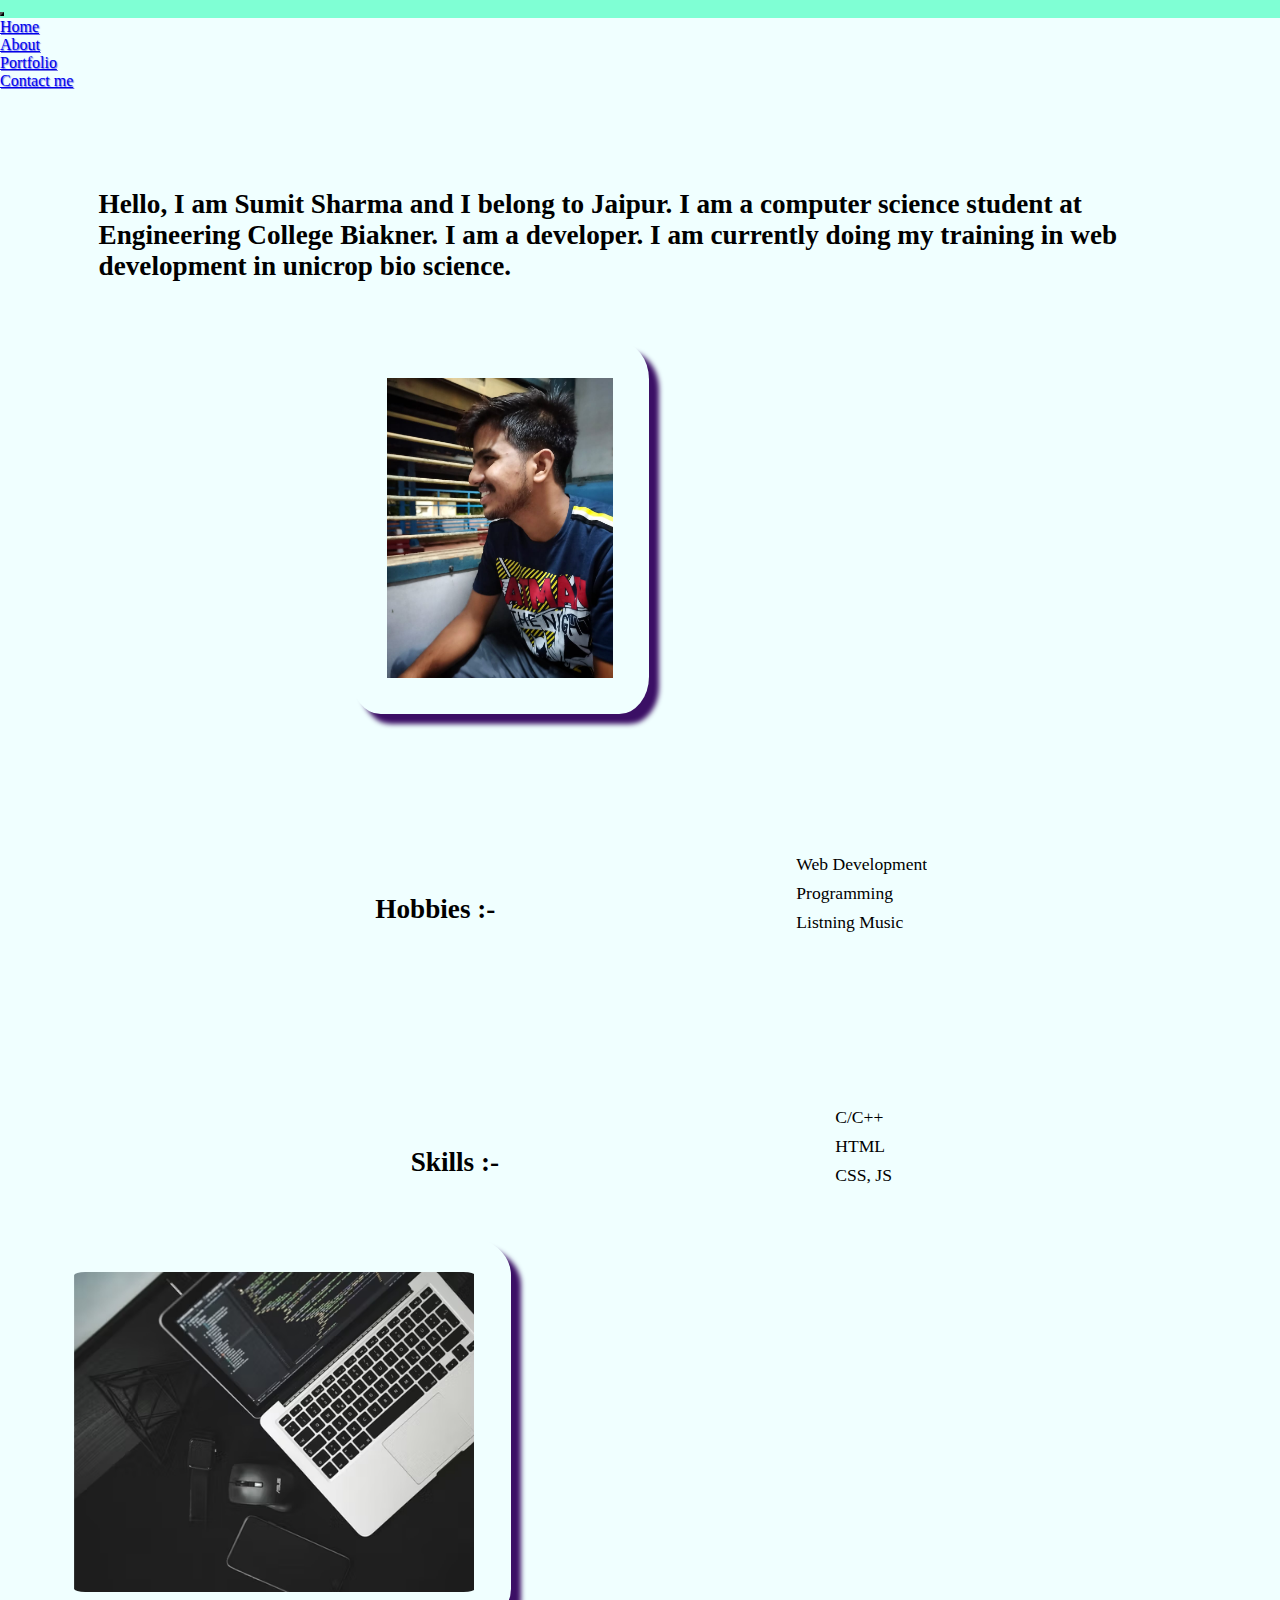
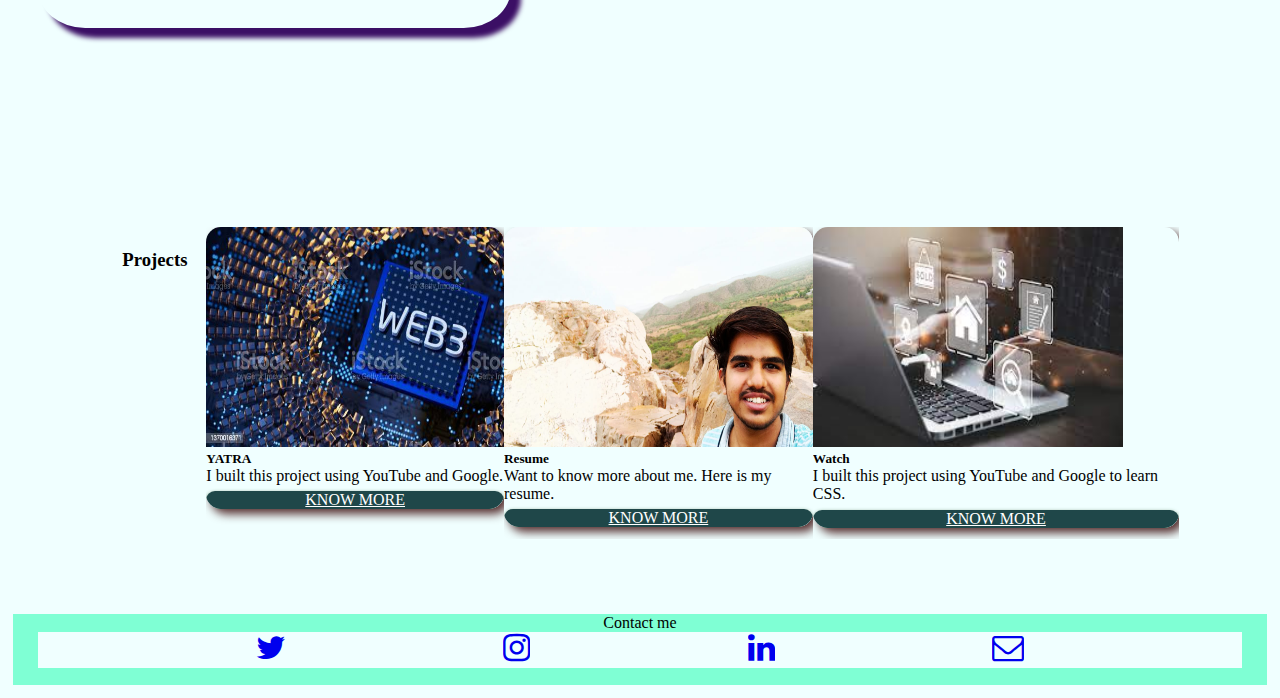
==== index.html @ 27da99be "Add files via upload" ====
<!doctype html>
<html lang="en">

<head>
  <!-- Required meta tags -->
  <meta charset="utf-8">
  <meta name="viewport" content="width=device-width, initial-scale=1">

  <link rel="stylesheet" href="https://cdnjs.cloudflare.com/ajax/libs/font-awesome/4.7.0/css/font-awesome.min.css">

  <!-- Bootstrap CSS -->
  <link href="https://cdn.jsdelivr.net/npm/bootstrap@5.0.2/dist/css/bootstrap.min.css" rel="stylesheet"
    integrity="sha384-EVSTQN3/azprG1Anm3QDgpJLIm9Nao0Yz1ztcQTwFspd3yD65VohhpuuCOmLASjC" crossorigin="anonymous">

  <link rel="stylesheet" href="portfolio.css">
  <title>A Single Page</title>
</head>

<body>


  <section class="NavBar">
    <nav class="navbar navbar-expand-lg navbar-light">
      <div class="container-fluid">
        <!-- <a class="navbar-brand" href="#">Navbar</a> -->
        <button class="navbar-toggler" type="button" data-bs-toggle="collapse" data-bs-target="#navbarNav"
          aria-controls="navbarNav" aria-expanded="false" aria-label="Toggle navigation">
          <span class="navbar-toggler-icon"></span>
        </button>

        <div class="collapse navbar-collapse text-center justify-content-end" id="navbarNav">
          <ul class="navbar-nav ">
            <li class="nav-item">
              <a class="nav-link" href="#" aria-current="page">
                Home
              </a>
            </li>
            <li class="nav-item">
              <a class="nav-link" href="#">
                About
              </a>
            </li>
            <li class="nav-item">
              <a class="nav-link" href="#">
                Portfolio
              </a>
            </li>
            <li class="nav-item">
              <a class="nav-link" href="#contact">
                Contact me
              </a>
            </li>
          </ul>

        </div>
      </div>
    </nav>
  </section>



  <section class="aboutme">
    <!-- <div class="row"> -->
      <h1 class="textheader">
              Hello, I am Sumit Sharma and I belong to Jaipur. I am a computer science student at Engineering College Biakner. I am a developer. I am currently doing my training in web development in unicrop bio science.
      </h1>
    <!-- </div> -->
    <div class="row box">
      <div class="col-lg-5">
        <img class="Sumit" src="Sumit.jpeg" alt="" height="300px">
      </div>
      <div class="col-lg-7 textlorem">
        <h3 class="ddd">Hobbies :-</h3>
        <ul>
          <li>
            Web Development
          </li>
          <li>
            Programming
          </li>
            Listning Music
        </ul>
      </div>
    </div>



    <div class="row aboutme2">
      <div class="col-lg-7 textlorem1">
       <h3 class="ddd">Skills :-</h3>
       <ul>
        <li>
          C/C++
        </li>
        <li>
          HTML
        </li>
        <li>
          CSS, JS
        </li>
       </ul>
      </div>
      <div class="col-lg-5" >
        <img class="Sumit2" src="dev4.avif" alt="" width="400px">
      </div>
    </div>

  </section>


  <section class="cardz">
    
    <div class="row cardz">
      <h3 class="cc">Projects</h3>
      <div class="col-lg-3">
        <div class="card cardstyle">
          <img src="web1.jpg" alt="" height="220px" width="310px">
          <div class="card-body">
            <h5 class="card-title">YATRA</h5>
            <div class="card-text">
              I built this project using YouTube and Google.
            </div>
            <a href="YATRA/tourism.html" target="_blank" class="btn btnstyle" >KNOW MORE</a>
          </div>

        </div>
      </div>
      <div class="col-lg-3">
        <div class="card cardstyle">
          <img src="sumit2.jpeg" alt="" height="220px" width="310px">
          <div class="card-body">
            <h5 class="card-title">Resume</h5>
            <div class="card-text">
              
              Want to know more about me. Here is my resume.

            </div>
            <a href="../Resume.html" target="_blank" class="btn btnstyle">KNOW MORE</a>
          </div>

        </div>
      </div>
      <div class="col-lg-3">
        <div class="card cardstyle">
          <img src="web3.jfif" alt="" height="220px" width="310px">
          <div class="card-body">
            <h5 class="card-title">Watch</h5>
            <div class="card-text">
              I built this project using YouTube and Google to learn CSS.
            </div>
            <a href="css p/watch.html" target="_blank" class="btn btnstyle">KNOW MORE</a>
          </div>

        </div>
      </div>
    </div>
  </section>



  <section class="footers">

    <div class="footer1" id="contact">
      Contact me
    </div>

    <footer class="footer2">

      <div class="col-lg-3">
        <div class="iconstyle">
          <a href="https://twitter.com/login" target="_blank"><i class="fa fa-twitter fa-2x" aria-hidden="true"></i></a>
        </div>
      </div>
      <div class="col-lg-3">
        <div class="iconstyle">
          <a href="https://www.instagram.com/?hl=en" target="_blank"><i class="fa fa-instagram fa-2x" aria-hidden="true"></i></a>
        </div>
      </div>
      <div class="col-lg-3">
        <div class="iconstyle">
          <a href="https://www.linkedin.com/signup" target="_blank"><i class="fa fa-linkedin fa-2x" aria-hidden="true"></i></a>
        </div>
      </div>
      <div class="col-lg-3">
        <div class="iconstyle">
          <a href="https://support.google.com/mail/answer/56256?hl=en" target="_blank"><i class="fa fa-envelope-o fa-2x" aria-hidden="true"></i></a>
        </div>
      </div>
    </footer>

  </section>

  <script src="https://cdn.jsdelivr.net/npm/bootstrap@5.0.2/dist/js/bootstrap.bundle.min.js"
    integrity="sha384-MrcW6ZMFYlzcLA8Nl+NtUVF0sA7MsXsP1UyJoMp4YLEuNSfAP+JcXn/tWtIaxVXM"
    crossorigin="anonymous"></script>


</body>

</html>
---- portfolio.css ----
* {
    margin: 0;
    padding: 0;
    overflow-x: hidden;
    background-color: azure;
}


.navbar-light {
    background-color: rgb(222, 190, 190);
}

.container-fluid {
    background-color: aquamarine;
    padding: 0%;
}

/* ul.navbar-nav {
    position: relative;
    left:50%;
} */

.nav-item {
    margin-right: 80px;
    text-shadow: 1px 1px 1px rgb(113, 113, 230);
}

/* .navbar .navbar-nav .nav-link:hover {
    color: #000000;
  }
  .navbar .navbar-nav .nav-link {
    color: #000000;
    font-size: 1.1em;
  }
  @media only screen and (min-width: 992px) {
    .navbar {
      padding: 0;
    }
    .navbar .navbar-brand {
      padding: 0 0.7em;
    }
    .navbar .navbar-nav .nav-link {
      padding: 1em 0;
    }
    .navbar .navbar-nav .nav-item {
      margin: 80 1em;
    }
  }
  .navbar .navbar-nav .nav-item {
    position: relative;
  } */
/* .navbar .navbar-nav .nav-item::after {
    position: absolute;
    bottom: 0;
    left: 0;
    right: 0;
    margin: auto;
    background-color: #000000;
    width: 0%;
    content: "";
    height: 4px;
  }
  .navbar .navbar-nav .nav-item:hover::after {
    width: 100%;
   }  */

.navbar .navbar-nav .nav-item {
    position: relative;
}

.navbar .navbar-nav .nav-item::after {
    content: "";
    position: absolute;
    left: 0;
    bottom: 0;
    width: 0;
    height: 4px;
    background-color: rgb(226, 83, 83);
    transition: all 0.5s;
}

.navbar .navbar-nav .nav-item:hover:after {
    width: 100%;
    background-color: rgb(23, 126, 16);
}


@media (max-width:991px) {
    .box {
        display: flex;
        flex-direction: column-reverse;
    }

}


/* .navbar-brand {
    font-size: 2rem;
    color: rgb(68, 61, 61);
} */

/* .ms-auto{
    
    padding-right: 1%;
    margin-right: 3%;
    position: relative;
} */



.aboutme {
    margin: 3%;
}

h1 {
    display: flex;
    font-size: 2em;
    margin-top: 0.67em;
    margin-bottom: 0.67em;
    margin-left: 0;
    margin-right: 0;
    font-weight: bold;
    justify-content: space-evenly;
    align-items: center;
}

.ddd{
    margin-top: 2%;
    padding: 2%;
    font-size: 1.7rem;
}

.cc{
    padding: 2%;
    margin-bottom: 2%;
    display: flex;
    justify-content: space-evenly;
    align-items: space-evenly;
}


.textheader {
    margin-top: 2%;
    padding: 2%;
    margin: 3%;
    font-size: 1.7rem;
}

.textlorem {
    margin-top: 5%;
    padding: 3%;
    font-size: 1.1rem;
    line-height: 1.8rem;
    display: flex;
    justify-content: space-evenly;
    align-items: space-evenly;
}

.textlorem1 {
    margin-top: 5%;
    padding: 3%;
    font-size: 1.1rem;
    line-height: 1.8rem;
    display: flex;
    justify-content: space-evenly;
    align-items: space-evenly;
}


.Sumit {
    border: 2px rgb(59, 15, 101);
    box-shadow: 10px 10px 5px rgb(59, 15, 101);
    margin-left: 26%;
    margin-bottom: 3%;
    padding: 3%;
    border-radius: 10%;
    transition: all 1s;
}

.Sumit:hover {
    transform: translateY(-3px);
    box-shadow: 0 6px 8px rgb(89, 228, 89);
}



.Sumit2 {
    border: 2px rgb(59, 15, 101);
    box-shadow: 10px 10px 5px rgb(59, 15, 101);
    padding: 3%;
    margin-bottom: 10%;
    border-radius: 10%;
    transition: all .5s;
}

.Sumit2:hover {
    transform: translateY(-3px);
    box-shadow: 0 6px 8px rgb(44, 226, 44);
}

.aboutme2 {
    margin-top: 2%;
}

.cardstyle {
    box-shadow: 5px 5px 10px rgb(86, 48, 48);
    
}

.btnstyle {
    background-color: rgb(31, 71, 73);
    /* position: relative;
    left: 20%; */
    display: flex;
    justify-content: space-evenly;
    align-items: space-evenly;
    color: #fff;
    border-radius: 9px;
    box-shadow: 0 2px 4px rgb(57, 99, 57);
    transition: all .5s;
}

.btnstyle:hover {
    font-family: cursive;
    color: rgb(232, 194, 137);
    transform: translateY(-3px);
    box-shadow: 0 6px 8px rgb(57, 99, 57);
}

.btnstyle:active {
    transform: translateY(3px);
    box-shadow: 0 1px 1px rgb(57, 99, 57);
}

.cardz {
    margin: 3%;
    display: flex;
    justify-content: space-evenly;
    align-items: space-evenly;
}

.card {
    border-radius: 15px;
    transition: all .5s;
    margin-bottom: 3%;
}

.card-text{
    margin-bottom: 2%;
}


.card:hover {
    transform: translatex(6px);
    box-shadow: 0 6px 8px rgb(13, 240, 13);
}

.footers {
    margin: 1%;
    background-color: aquamarine;
}

.footer1 {
    background-color: aquamarine;
    /* font-size: 1.3rem; */
    display: flex;
    justify-content: space-evenly;
    align-items: space-evenly;
}

.footer2 {

    margin-bottom: 1.4%;
    margin-left: 2%;
    margin-right: 2%;
    display: flex;
    justify-content: space-evenly;
    align-items: space-evenly;

}

.iconstyle {
    display: flex;
    justify-content: space-evenly;
    align-items: space-evenly;
}

/* @media (max-width:991px) {
    
    .ul.navbar-nav{
        justify-content: center;
        align-items: center;
    }
} */

@media (max-width:991px){
    
   .col-lg-5{
        display: flex;
        justify-content: space-evenly;
        align-items: space-evenly;
    }
    .Sumit {
        border: 2px rgb(59, 15, 101);
        box-shadow: 10px 10px 5px rgb(59, 15, 101);
        margin-left: 0%;
        padding: 3%;
        border-radius: 10%;
    }
}
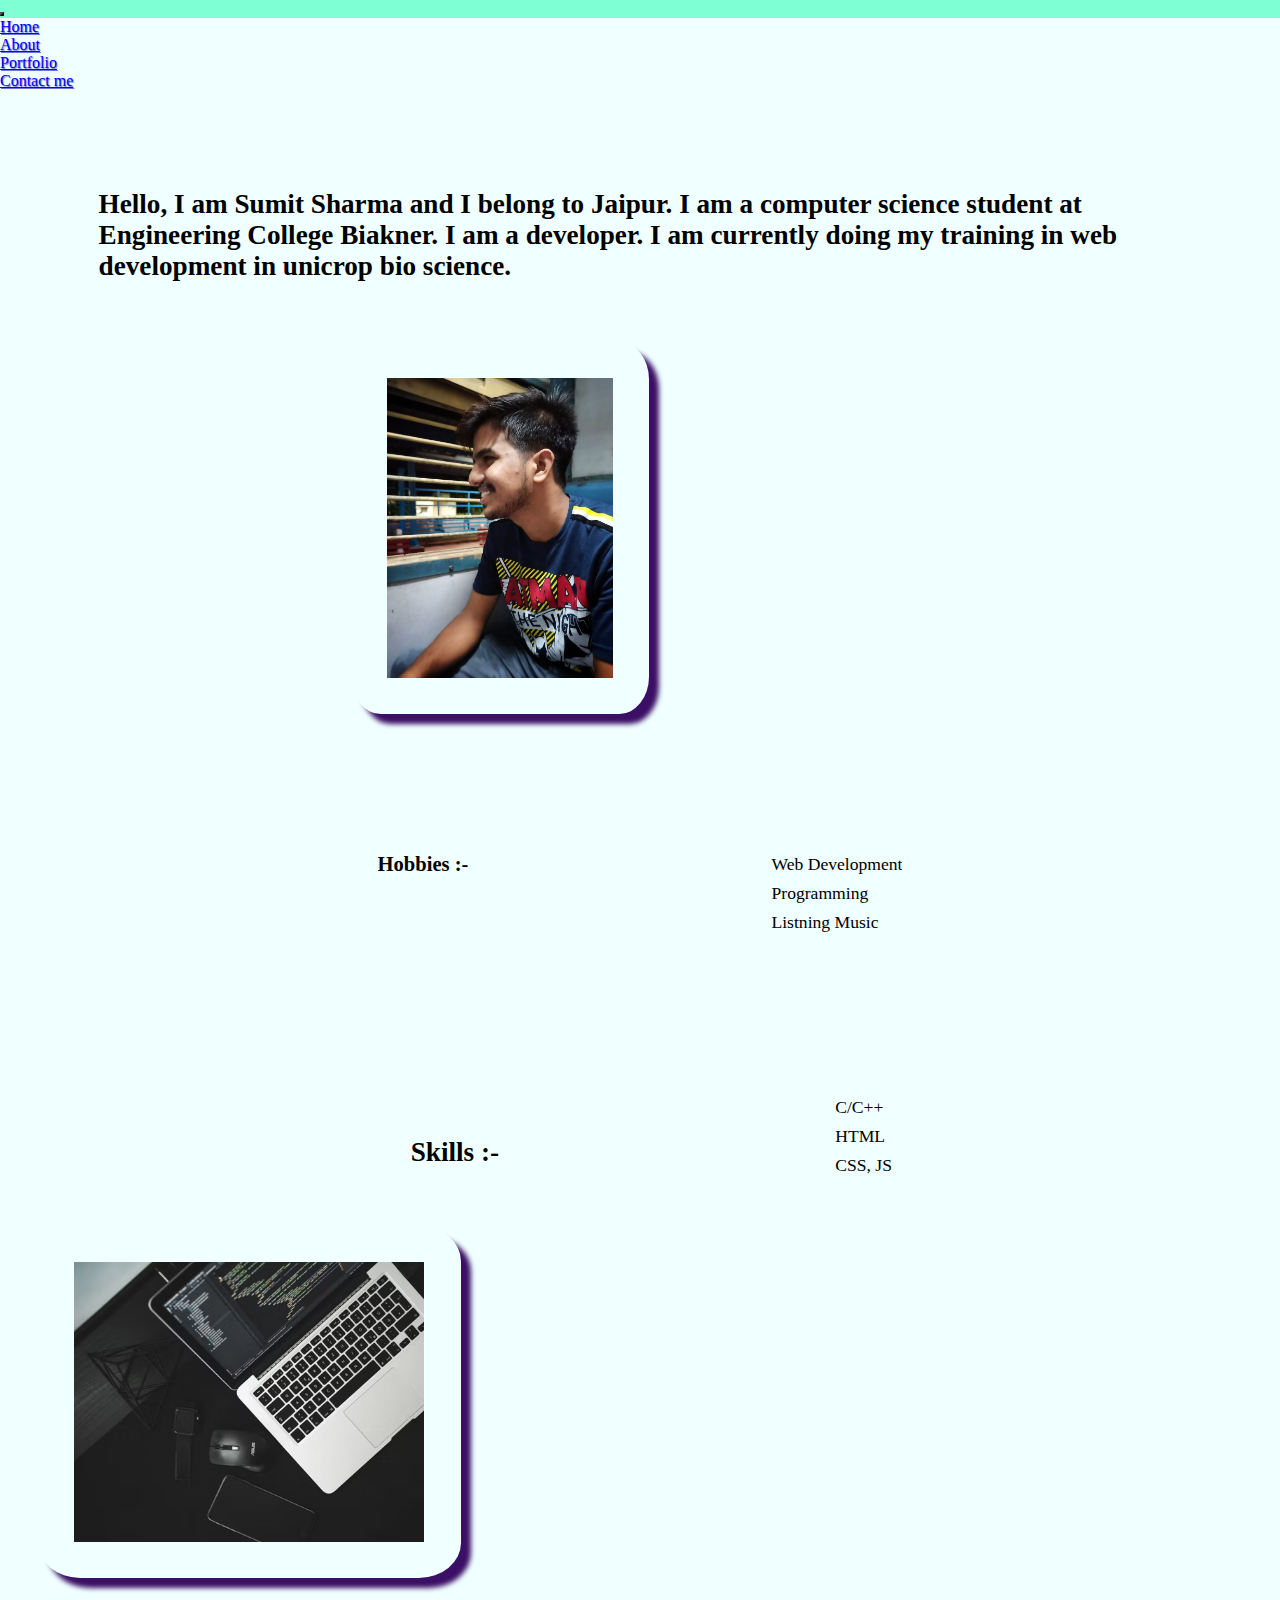
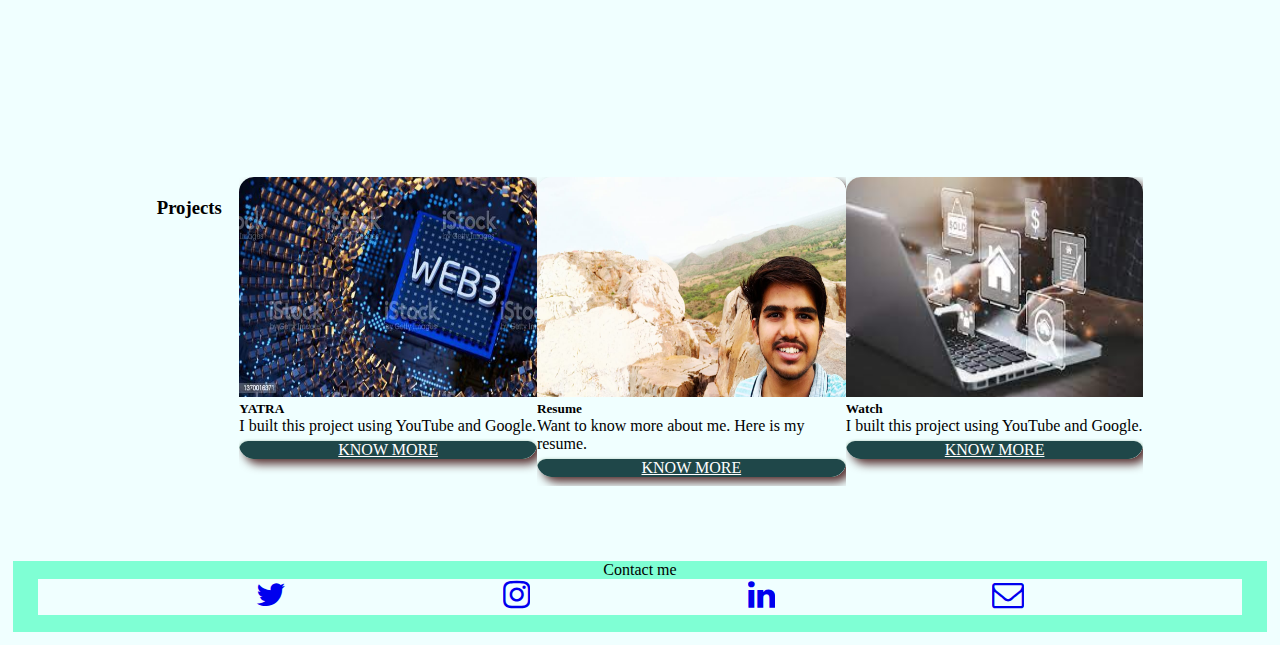
==== commit c0e60bba: "Add files via upload" ====
--- a/index.html
+++ b/index.html
@@ -65,7 +65,7 @@
               Hello, I am Sumit Sharma and I belong to Jaipur. I am a computer science student at Engineering College Biakner. I am a developer. I am currently doing my training in web development in unicrop bio science.
       </h1>
     <!-- </div> -->
-    <div class="row box">
+    <div class="row">
       <div class="col-lg-5">
         <img class="Sumit" src="Sumit.jpeg" alt="" height="300px">
       </div>
@@ -87,7 +87,7 @@
 
     <div class="row aboutme2">
       <div class="col-lg-7 textlorem1">
-       <h3 class="ddd">Skills :-</h3>
+       <h3 class="skills">Skills :-</h3>
        <ul>
         <li>
           C/C++
@@ -101,7 +101,7 @@
        </ul>
       </div>
       <div class="col-lg-5" >
-        <img class="Sumit2" src="dev4.avif" alt="" width="400px">
+        <img class="Sumit2" src="dev4.avif" alt="" width="350px">
       </div>
     </div>
 
@@ -111,7 +111,7 @@
   <section class="cardz">
     
     <div class="row cardz">
-      <h3 class="cc">Projects</h3>
+      <h3 class="projects">Projects</h3>
       <div class="col-lg-3">
         <div class="card cardstyle">
           <img src="web1.jpg" alt="" height="220px" width="310px">
@@ -120,7 +120,7 @@
             <div class="card-text">
               I built this project using YouTube and Google.
             </div>
-            <a href="YATRA/tourism.html" target="_blank" class="btn btnstyle" >KNOW MORE</a>
+            <a href="tourism.html" target="_blank" class="btn btnstyle" >KNOW MORE</a>
           </div>
 
         </div>
@@ -135,7 +135,7 @@
               Want to know more about me. Here is my resume.
 
             </div>
-            <a href="../Resume.html" target="_blank" class="btn btnstyle">KNOW MORE</a>
+            <a href="Resume.html" target="_blank" class="btn btnstyle">KNOW MORE</a>
           </div>
 
         </div>
@@ -146,9 +146,9 @@
           <div class="card-body">
             <h5 class="card-title">Watch</h5>
             <div class="card-text">
-              I built this project using YouTube and Google to learn CSS.
+              I built this project using YouTube and Google.
             </div>
-            <a href="css p/watch.html" target="_blank" class="btn btnstyle">KNOW MORE</a>
+            <a href="watch.html" target="_blank" class="btn btnstyle">KNOW MORE</a>
           </div>
 
         </div>
--- a/portfolio.css
+++ b/portfolio.css
@@ -86,7 +86,7 @@
 
 
 @media (max-width:991px) {
-    .box {
+    .aboutme2 {
         display: flex;
         flex-direction: column-reverse;
     }
@@ -124,13 +124,13 @@
     align-items: center;
 }
 
-.ddd{
+.skills{
     margin-top: 2%;
     padding: 2%;
     font-size: 1.7rem;
 }
 
-.cc{
+.projects{
     padding: 2%;
     margin-bottom: 2%;
     display: flex;
@@ -203,8 +203,7 @@
 }
 
 .cardstyle {
-    box-shadow: 5px 5px 10px rgb(86, 48, 48);
-    
+    box-shadow: 5px 5px 10px rgb(86, 48, 48);  
 }
 
 .btnstyle {
@@ -307,4 +306,8 @@
         padding: 3%;
         border-radius: 10%;
     }
+    .nav-item {
+        margin-right: 0px;
+        text-shadow: 1px 1px 1px rgb(113, 113, 230);
+    }
 }